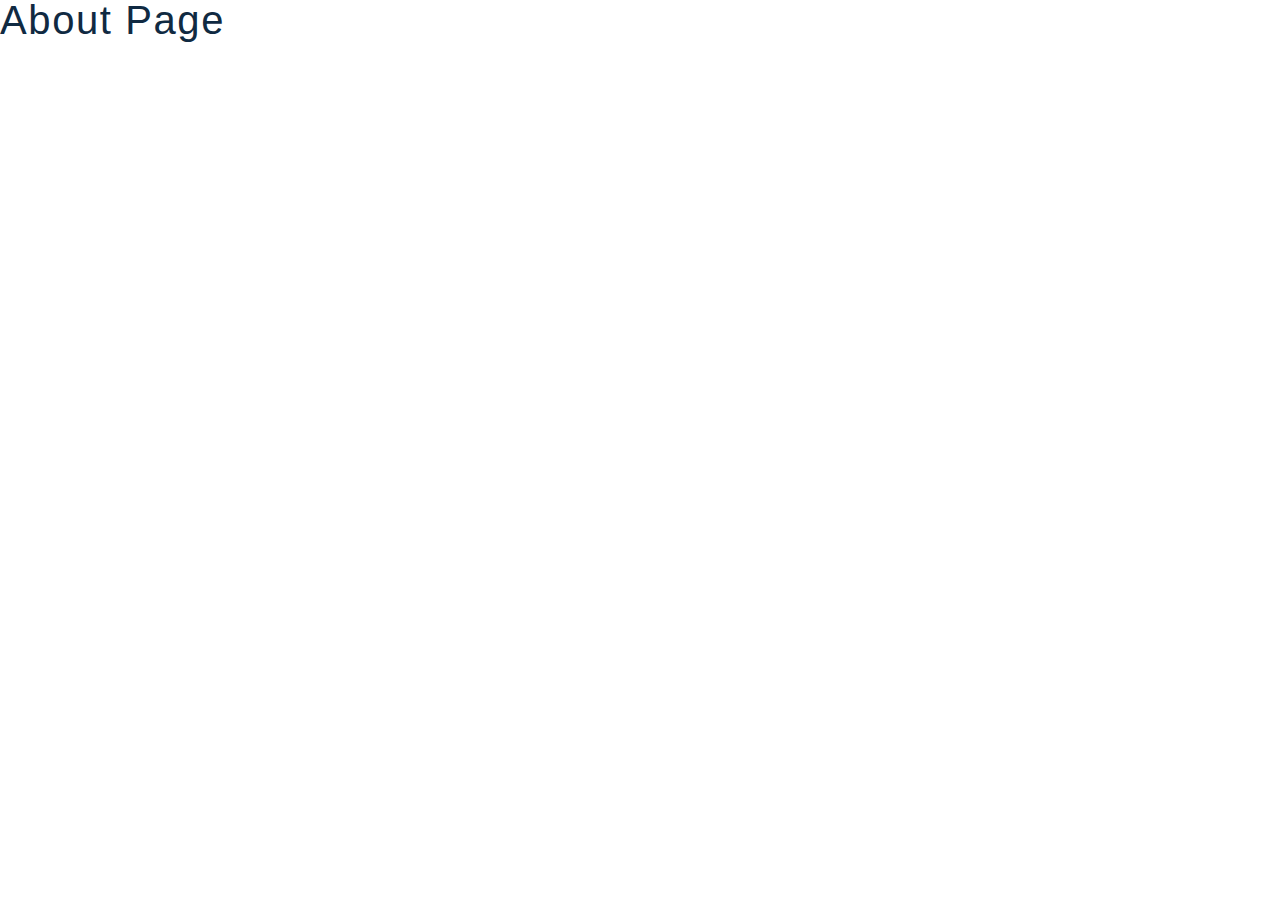
==== about.html @ 5c628300 "initial" ====
<!DOCTYPE html>
<html lang="en">
  <head>
    <meta charset="UTF-8" />
    <meta name="viewport" content="width=device-width, initial-scale=1.0" />
    <title>About | Comfy</title>
    <!-- font-awesome -->
    <link
      rel="stylesheet"
      href="https://cdnjs.cloudflare.com/ajax/libs/font-awesome/5.14.0/css/all.min.css"
    />

    <!-- styles css -->
    <link rel="stylesheet" href="styles.css" />
  </head>

  <body>
    <h2>about page</h2>
    <script type="module" src="./src/pages/about.js"></script>
  </body>
</html>
---- styles.css ----
@import url('https://fonts.googleapis.com/css2?family=Kaushan+Script&display=swap');
/*
=============== 
Variables
===============
*/

:root {
  /* dark shades of primary color*/
  --clr-primary-1: hsl(21, 91%, 17%);
  --clr-primary-2: hsl(21, 84%, 25%);
  --clr-primary-3: hsl(21, 81%, 29%);
  --clr-primary-4: hsl(21, 77%, 34%);
  /* primary/main color */
  --clr-primary-5: hsl(21, 62%, 45%);
  /* lighter shades of primary color */
  --clr-primary-6: hsl(21, 57%, 50%);
  --clr-primary-7: hsl(21, 65%, 59%);
  --clr-primary-8: hsl(21, 80%, 74%);
  --clr-primary-9: hsl(21, 94%, 87%);
  --clr-primary-10: hsl(21, 100%, 94%);
  /* darkest grey - used for headings */
  --clr-grey-1: #102a42;
  --clr-grey-2: hsl(211, 39%, 23%);
  --clr-grey-3: hsl(209, 34%, 30%);
  --clr-grey-4: hsl(209, 28%, 39%);
  /* grey used for paragraphs */
  --clr-grey-5: hsl(210, 22%, 49%);
  --clr-grey-6: hsl(209, 23%, 60%);
  --clr-grey-7: hsl(211, 27%, 70%);
  --clr-grey-8: hsl(210, 31%, 80%);
  --clr-grey-9: hsl(212, 33%, 89%);
  --clr-grey-10: hsl(210, 36%, 96%);
  --clr-white: #fff;
  --clr-red-dark: hsl(360, 67%, 44%);
  --clr-red-light: hsl(360, 71%, 66%);
  --clr-green-dark: hsl(125, 67%, 44%);
  --clr-green-light: hsl(125, 71%, 66%);
  --clr-black: #222;

  --transition: all 0.3s linear;
  --spacing: 0.1rem;
  --radius: 0.25rem;
  --light-shadow: 0 5px 15px rgba(0, 0, 0, 0.1);
  --dark-shadow: 0 5px 15px rgba(0, 0, 0, 0.2);
  --max-width: 1170px;
  --fixed-width: 620px;
}
/*
=============== 
Global Styles
===============
*/

*,
::after,
::before {
  margin: 0;
  padding: 0;
  box-sizing: border-box;
}
body {
  font-family: -apple-system, BlinkMacSystemFont, 'Segoe UI', Roboto, Oxygen,
    Ubuntu, Cantarell, 'Open Sans', 'Helvetica Neue', sans-serif;
  background: var(--clr-white);
  color: var(--clr-grey-1);
  line-height: 1.5;
  font-size: 0.875rem;
}
ul {
  list-style-type: none;
}
a {
  text-decoration: none;
}
h1,
h2,
h3,
h4 {
  letter-spacing: var(--spacing);
  text-transform: capitalize;
  line-height: 1.25;
  margin-bottom: 0.75rem;
  font-weight: 400;
}
h1 {
  font-size: 3rem;
}
h2 {
  font-size: 2rem;
}
h3 {
  font-size: 1.25rem;
}
h4 {
  font-size: 0.875rem;
}
p {
  margin-bottom: 1.25rem;
  color: var(--clr-grey-5);
}
@media screen and (min-width: 800px) {
  h1 {
    font-size: 4rem;
  }
  h2 {
    font-size: 2.5rem;
  }
  h3 {
    font-size: 1.75rem;
  }
  h4 {
    font-size: 1rem;
  }
  body {
    font-size: 1rem;
  }
  h1,
  h2,
  h3,
  h4 {
    line-height: 1;
  }
}
.img {
  width: 100%;
  display: block;
}
.text-slanted {
  font-family: 'Kaushan Script', cursive;
}
.section-center {
  width: 90vw;
  max-width: var(--max-width);
  margin: 0 auto;
}
.section {
  padding: 5rem 0;
}
.btn {
  background: var(--clr-primary-5);
  color: var(--clr-white);
  border-radius: var(--radius);
  padding: 0.375rem 0.75rem;
  text-transform: uppercase;
  letter-spacing: var(--spacing);
  display: inline-block;
  transition: var(--transition);
  border-color: transparent;
  cursor: pointer;
}
.btn:hover {
  background: var(--clr-primary-7);
  color: var(--clr-black);
}
.section-loading {
  text-align: center;
  position: absolute;
  top: 2rem;
  left: 50%;
  transform: translate(-50%, -50%);
  text-align: center;
}
.page-loading {
  position: fixed;
  top: 0;
  left: 0;
  width: 100%;
  height: 100%;
  background: var(--clr-grey-10);
  display: flex;
  align-items: center;
  justify-content: center;
}
/*
=============== 
Navbar
===============
*/

.navbar {
  height: 6rem;
  background: transparent;
  display: flex;
  align-items: center;
  justify-content: center;
}

.nav-center {
  width: 90vw;
  max-width: var(--max-width);
  display: flex;
  justify-content: space-between;
  align-items: center;
}
.nav-links {
  display: none;
}
.toggle-nav {
  background: var(--clr-primary-5);
  border-color: transparent;
  color: var(--clr-white);
  width: 3.75rem;
  height: 2.25rem;
  display: flex;
  align-items: center;
  justify-content: center;
  font-size: 1.5rem;
  border-radius: 2rem;
  cursor: pointer;
  transition: var(--transition);
}
.toggle-nav:hover {
  background: var(--clr-primary-3);
}
.toggle-container {
  position: relative;
  margin-top: 0.75rem;
}
.toggle-cart {
  background: transparent;
  border-color: transparent;
  font-size: 1.6rem;
  color: var(--clr-white);
  cursor: pointer;
}
.cart-item-count {
  position: absolute;
  top: -0.85rem;
  right: -0.85rem;
  background: var(--clr-primary-5);
  width: 1.75rem;
  height: 1.75rem;
  display: grid;
  place-items: center;
  border-radius: 50%;
  color: var(--clr-white);
  font-weight: bold;
  font-size: 1rem;
}
@media screen and (min-width: 800px) {
  .nav-center {
    position: relative;
  }
  .nav-logo {
    position: absolute;
    top: 50%;
    left: 65%;
    transform: translate(-50%, -50%);
  }
  .toggle-nav {
    display: none;
  }
  .nav-links {
    display: flex;
    font-size: 1.5rem;
    text-transform: capitalize;
  }
  .nav-link {
    color: var(--clr-white);
    margin-right: 3rem;
    letter-spacing: var(--spacing);
    transition: var(--transition);
    font-size: 1.25rem;
  }
  .nav-link:hover {
    color: var(--clr-primary-5);
  }
}
@media screen and (min-width: 992px) {
  .nav-logo {
    left: 50%;
  }
}
/* page navbar */
.page .nav-link {
  color: var(--clr-grey-1);
}
.page .nav-link:hover {
  color: var(--clr-primary-5);
}
.page .toggle-cart {
  color: var(--clr-grey-1);
}
/*
=============== 
Hero
===============
*/
.hero {
  min-height: 100vh;
  margin-top: -6rem;
  background: linear-gradient(rgba(0, 0, 0, 0.5), rgba(0, 0, 0, 0.5)),
    url(./images/main-bcg.jpeg) center/cover;
  display: grid;
  place-items: center;
  color: var(--clr-white);
}
.hero-container {
  width: 90vw;
  max-width: var(--max-width);
}
.hero h1 {
  font-weight: 700;
}
.hero h3 {
  text-transform: none;
  font-size: 1.5rem;
}
.hero-btn {
  color: var(--clr-white);
  background: transparent;
  border: 1px solid var(--clr-white);
  padding: 0.5rem 0.75rem;
  display: inline-block;
  margin-top: 0.75rem;
  text-transform: uppercase;
  letter-spacing: var(--spacing);
  border-radius: var(--radius);
  transition: var(--transition);
}
.hero-btn:hover {
  background: var(--clr-white);
  color: var(--clr-primary-5);
}

@media screen and (min-width: 800px) {
  .hero h3 {
    font-size: 1.5rem;
    margin: 1rem 0;
  }
}

@media screen and (min-width: 992px) {
  .hero h1 {
    font-size: 5.25rem;
    letter-spacing: 5px;
  }
  .hero h3 {
    font-size: 2.75rem;
    margin: 1.5rem 0;
  }
}

/*
=============== 
Sidebar
===============
*/
.sidebar-overlay {
  position: fixed;
  top: 0;
  left: 0;
  width: 100%;
  height: 100%;
  display: grid;
  place-items: center;
  z-index: -1;
  transition: var(--transition);
  opacity: 0;
  background: rgba(0, 0, 0, 0.5);
}
.sidebar-overlay.show {
  opacity: 1;
  z-index: 100;
}
.sidebar {
  width: 90vw;
  height: 95vh;
  max-width: var(--fixed-width);
  background: var(--clr-white);
  border-radius: var(--radius);
  box-shadow: var(--dark-shadow);
  position: relative;
  padding: 4rem;
  transform: scale(0);
}
.show .sidebar {
  transform: scale(1);
}
.sidebar-close {
  font-size: 2rem;
  background: transparent;
  border-color: transparent;
  color: var(--clr-grey-5);
  position: absolute;
  top: 1rem;
  right: 1rem;
  cursor: pointer;
}
.sidebar-link {
  font-size: 1.5rem;
  text-transform: capitalize;
  color: var(--clr-grey-1);
}
.sidebar-link i {
  color: var(--clr-grey-5);
  margin-right: 1rem;
  margin-bottom: 1rem;
}
@media screen and (min-width: 800px) {
  .sidebar-overlay {
    display: none;
  }
}
/*
=============== 
Cart
===============
*/
.cart-overlay {
  position: fixed;
  top: 0;
  left: 0;
  width: 100%;
  height: 100%;
  background: rgba(0, 0, 0, 0.5);
  transition: var(--transition);
  opacity: 0;
  z-index: -1;
}
.cart-overlay.show {
  opacity: 1;
  z-index: 100;
}
.cart {
  position: fixed;
  top: 0;
  right: 0;
  width: 100%;
  height: 100%;
  max-width: 400px;
  background: var(--clr-grey-10);
  padding: 3rem 1rem 0 1rem;
  display: grid;
  grid-template-rows: auto 1fr auto;
  transition: var(--transition);
  transform: translateX(100%);
  overflow: scroll;
}
.show .cart {
  transform: translateX(0);
}
.cart-close {
  font-size: 2rem;
  background: transparent;
  border-color: transparent;
  color: var(--clr-grey-5);
  position: absolute;
  top: 0.5rem;
  left: 1rem;
  cursor: pointer;
}
.cart header {
  text-align: center;
}
.cart header h3 {
  font-weight: 500;
}
.cart-total {
  text-align: center;
  margin-bottom: 2rem;
  font-weight: 500;
}
.cart-checkout {
  display: block;
  width: 75%;
  margin: 0 auto;
  margin-bottom: 3rem;
}
/* cart item */
.cart-item {
  margin: 1rem 0;
  display: grid;
  grid-template-columns: auto 1fr auto;

  column-gap: 1.5rem;
  align-items: center;
}
.cart-item-img {
  width: 75px;
  height: 50px;
  object-fit: cover;
  border-radius: var(--radius);
}
.cart-item-name {
  margin-bottom: 0.15rem;
}
.cart-item-price {
  margin-bottom: 0;
  font-size: 0.75rem;
  color: var(--clr-grey-3);
}
.cart-item-remove-btn {
  background: transparent;
  border-color: transparent;
  color: var(--clr-grey-5);
  letter-spacing: var(--spacing);
  cursor: pointer;
}
.cart-item-amount {
  margin-bottom: 0;
  text-align: center;
  color: var(--clr-grey-3);
  line-height: 1;
}
.cart-item-increase-btn,
.cart-item-decrease-btn {
  background: transparent;
  border-color: transparent;
  color: var(--clr-primary-5);
  cursor: pointer;
  font-size: 0.85rem;
  padding: 0.25rem;
}
/*
=============== 
Title
===============
*/

.title h2 {
  display: flex;
  justify-content: center;
  align-items: center;
  font-weight: 500;
}
.title span {
  color: var(--clr-primary-5);
  font-size: 0.85em;
  margin-right: 1rem;
}
/*
=============== 
product
===============
*/
.product-img {
  height: 15rem;
  object-fit: cover;
  border-radius: var(--radius);
}
.product-container {
  position: relative;
}
.product-icons {
  position: absolute;
  top: 50%;
  left: 50%;
  transform: translate(-50%, -50%);
  opacity: 0;
  display: flex;
  transition: var(--transition);
}
.product-icon {
  width: 2.25rem;
  height: 2.25rem;
  background: var(--clr-primary-5);
  color: var(--clr-white);
  display: grid;
  place-items: center;
  border-radius: 50%;
  transition: var(--transition);
  cursor: pointer;
  font-size: 1rem;
  border-color: transparent;
  margin: 0 0.5rem;
}
.product-icon:hover {
  background: var(--clr-primary-7);
}
.product-container:hover .product-icons {
  opacity: 1;
}
.product footer {
  padding: 0.75rem 0;
  text-align: center;
}
.product-name {
  margin-bottom: 0.25rem;
  text-transform: capitalize;
  letter-spacing: var(--spacing);
}
.product-price {
  margin-bottom: 0;
  color: var(--clr-grey-3);
  font-weight: 700;
}

.featured-center {
  margin: 3rem auto 2rem auto;
  display: grid;
  gap: 1rem;
  min-height: 6rem;
  position: relative;
}
.featured .btn {
  display: block;
  width: 11rem;
  margin: 0 auto;
  text-align: center;
}
@media screen and (min-width: 992px) {
  .featured-center {
    display: grid;
    grid-template-columns: 1fr 1fr;
  }
}
@media screen and (min-width: 1200px) {
  .featured-center {
    display: grid;
    grid-template-columns: 1fr 1fr 1fr;
  }
  .product .img {
    height: 13rem;
  }
}
/*
=============== 
About Page
===============
*/
.about-text {
  line-height: 2;
  max-width: 45em;
  margin: 0 auto;
  margin-top: 2rem;
}

/*
=============== 
Products Page
===============
*/
.products {
  width: 90vw;
  display: grid;
  grid-gap: 1rem;
  margin: 4rem auto;
  max-width: var(--max-width);
  min-height: calc(100vh - 20rem);
  position: relative;
}
.filters-container {
  position: sticky;
  top: 1rem;
}
.filters h4 {
  font-weight: 500;
  margin: 1.5rem 0 0.5rem;
}

.search-input {
  padding: 0.5rem;
  background: var(--clr-grey-10);
  border-radius: var(--radius);
  border-color: transparent;
  letter-spacing: var(--spacing);
}
.search-input::placeholder {
  text-transform: capitalize;
}
.company-btn {
  display: block;
  margin: 0.25em 0;
  padding: 0.25rem;
  text-transform: capitalize;
  background: transparent;
  border-color: transparent;
  letter-spacing: var(--spacing);
  color: var(--clr-grey-5);
  cursor: pointer;
  transition: var(--transition);
}
.company-btn:hover {
  color: var(--clr-grey-3);
}
.price-filter {
  background: var(--clr-grey-5) !important;
  color: var(--clr-grey-5);
}
@media screen and (min-width: 768px) {
  .products {
    grid-template-columns: 200px 1fr;
  }
  .categories {
    position: sticky;
    top: 1rem;
  }
}
@media screen and (min-width: 992px) {
  .products-container {
    display: grid;
    grid-template-columns: repeat(2, 1fr);
    gap: 1rem;
  }
  .products-container .product-img {
    height: 10rem;
  }
  .products-container .product-name {
    font-size: 0.85rem;
  }
  .products-container .product-price {
    font-size: 0.85rem;
  }
}
@media screen and (min-width: 1170px) {
  .products-container {
    grid-template-columns: repeat(3, 1fr);
  }
}
.filter-error {
  position: absolute;
  top: 5rem;
  left: 0;
  width: 100%;
  text-align: center;
  margin-top: 4rem;
}
/*
=============== 
Single Product Page
===============
*/
.page-hero {
  min-height: 20vh;
  display: grid;
  place-items: center;
  background: var(--clr-grey-10);
  color: var(--clr-grey-5);
}
.page-hero-title {
  font-weight: 500;
}
.single-product {
  padding: 2rem 0;
}
.single-product-center {
  margin: 2rem auto;
  display: grid;
  gap: 1rem 2rem;
}
.single-product-img {
  height: 25rem;
  border-radius: var(--radius);
  object-fit: cover;
}
.single-product-company {
  font-size: 1.2rem;
  color: var(--clr-grey-8);
  text-transform: uppercase;
  letter-spacing: var(--spacing);
  margin-bottom: 1.25rem;
}
.single-product-price {
  color: var(--clr-grey-3);
  font-size: 1.25rem;
  font-weight: 500;
}

.product-color {
  display: inline-block;
  width: 1rem;
  height: 1rem;
  border-radius: 50%;
  background: #222;
  margin: 0.5rem 0.5rem 1.5rem 0;
}

.single-product-desc {
  max-width: 25em;
  line-height: 1.8;
}
@media screen and (min-width: 992px) {
  .single-product-center {
    grid-template-columns: 1fr 1fr;
  }
}
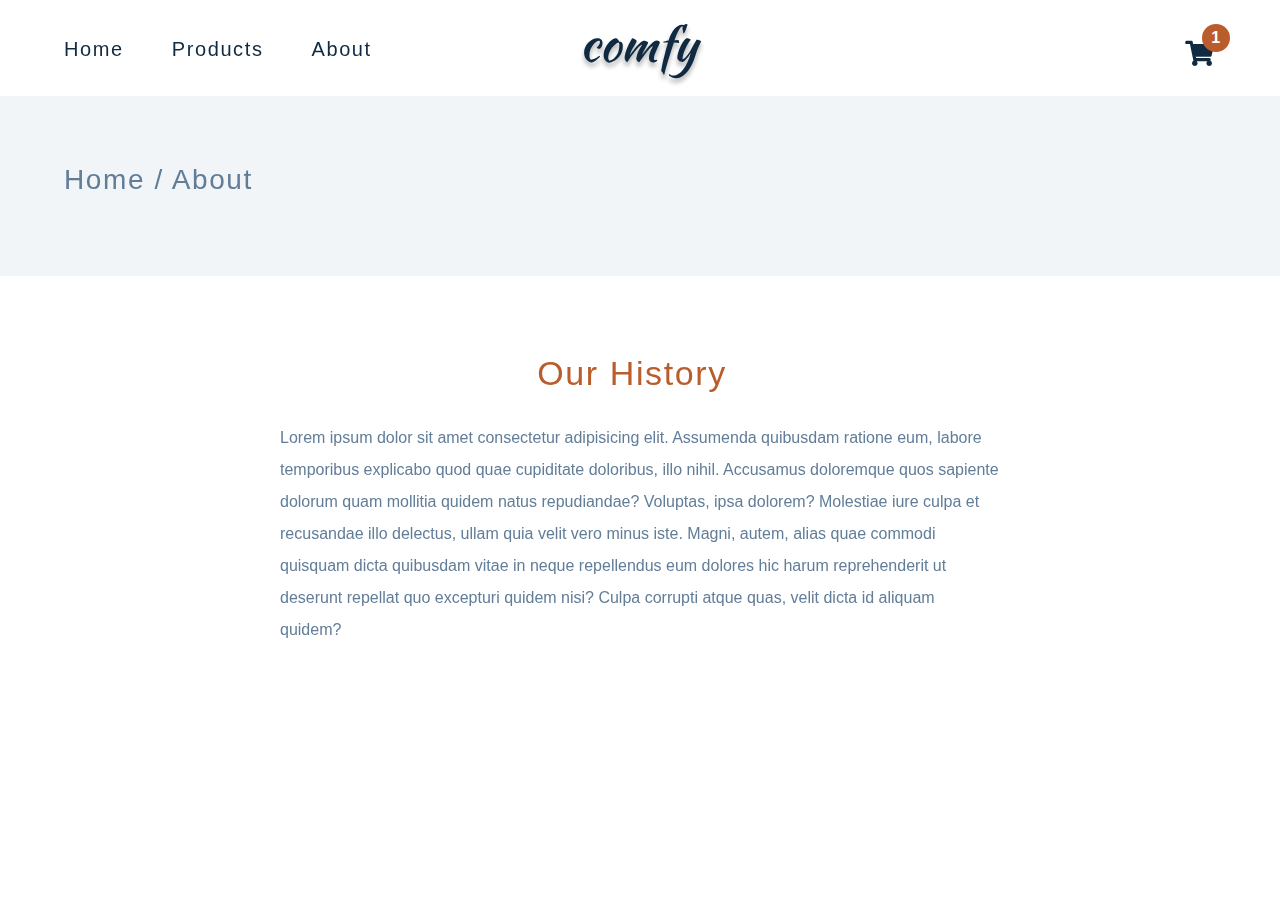
==== commit 537e9546: "created about and featured page, also started api product fetching" ====
--- a/about.html
+++ b/about.html
@@ -15,7 +15,140 @@
   </head>
 
   <body>
-    <h2>about page</h2>
+
+    <!-- navbar -->
+    <nav class="navbar page">
+      <div class="nav-center">
+        <!-- links -->
+        <div>
+          <button class="toggle-nav">
+            <i class="fas fa-bars"></i>
+          </button>
+          <ul class="nav-links">
+            <li>
+              <a href="index.html" class="nav-link">
+                home
+              </a>
+            </li>
+            <li>
+              <a href="products.html" class="nav-link">
+                products
+              </a>
+            </li>
+            <li>
+              <a href="about.html" class="nav-link">
+                about
+              </a>
+            </li>
+          </ul>
+        </div>
+        <!-- logo -->
+        <img src="./images/logo-black.svg" class="nav-logo" alt="logo" />
+        <!-- cart icon -->
+        <div class="toggle-container">
+          <button class="toggle-cart">
+            <i class="fas fa-shopping-cart"></i>
+          </button>
+          <span class="cart-item-count">1</span>
+        </div>
+      </div>
+    </nav>
+    <!-- hero -->
+    <section class="page-hero">
+    <div class="section-center">
+      <h3 class="page-hero-title"> Home / About</h3>
+    </div>
+    </section>
+    <!-- sidebar -->
+    <div class="sidebar-overlay">
+      <aside class="sidebar">
+        <!-- close -->
+        <button class="sidebar-close">
+          <i class="fas fa-times"></i>
+        </button>
+        <!-- links -->
+        <ul class="sidebar-links">
+          <li>
+            <a href="index.html" class="sidebar-link">
+              <i class="fas fa-home fa-fw"></i>
+              home
+            </a>
+          </li>
+          <li>
+            <a href="products.html" class="sidebar-link">
+              <i class="fas fa-couch fa-fw"></i>
+              products
+            </a>
+          </li>
+          <li>
+            <a href="about.html" class="sidebar-link">
+              <i class="fas fa-book fa-fw"></i>
+              about
+            </a>
+          </li>
+        </ul>
+      </aside>
+    </div>
+    <!-- cart -->
+    <div class="cart-overlay ">
+      <aside class="cart">
+        <button class="cart-close">
+          <i class="fas fa-times"></i>
+        </button>
+        <header>
+          <h3 class="text-slanted">your bag</h3>
+        </header>
+        <!-- cart items -->
+        <div class="cart-items">
+          <!-- single item -->
+          <article class="cart-item" data-id="">
+            <img
+              src="./images/main-bcg.jpeg"
+              class="cart-item-img"
+              alt="name"
+            />
+            <!-- item info -->
+            <div>
+              <h4 class="cart-item-name">high-back bench</h4>
+              <p class="cart-item-price">$13.99</p>
+              <button class="cart-item-remove-btn">remove</button>
+            </div>
+            <!-- amount toggle -->
+            <div>
+              <button class="cart-item-increase-btn">
+                <i class="fas fa-chevron-up"></i>
+              </button>
+              <p class="cart-item-amount">1</p>
+              <button class="cart-item-decrease-btn">
+                <i class="fas fa-chevron-down"></i>
+              </button>
+            </div>
+          </article>
+          <!-- end of single item -->
+        </div>
+        <!-- footer -->
+        <footer>
+          <h3 class="cart-total text-slanted">
+            total : $12.99
+          </h3>
+          <button class="cart-checkout btn">checkout</button>
+        </footer>
+      </aside>
+    </div>
+
+    <!-- about -->
+    <section class="section section-center about-page">
+      <div class="title">
+        <h2><span>our history</span></h2>
+      </div>
+      <div>
+        <p class="about-text">
+          Lorem ipsum dolor sit amet consectetur adipisicing elit. Assumenda quibusdam ratione eum, labore temporibus explicabo quod quae cupiditate doloribus, illo nihil. Accusamus doloremque quos sapiente dolorum quam mollitia quidem natus repudiandae? Voluptas, ipsa dolorem? Molestiae iure culpa et recusandae illo delectus, ullam quia velit vero minus iste. Magni, autem, alias quae commodi quisquam dicta quibusdam vitae in neque repellendus eum dolores hic harum reprehenderit ut deserunt repellat quo excepturi quidem nisi? Culpa corrupti atque quas, velit dicta id aliquam quidem?
+        </p>
+      </div>
+    </section>
+
     <script type="module" src="./src/pages/about.js"></script>
+
   </body>
 </html>
